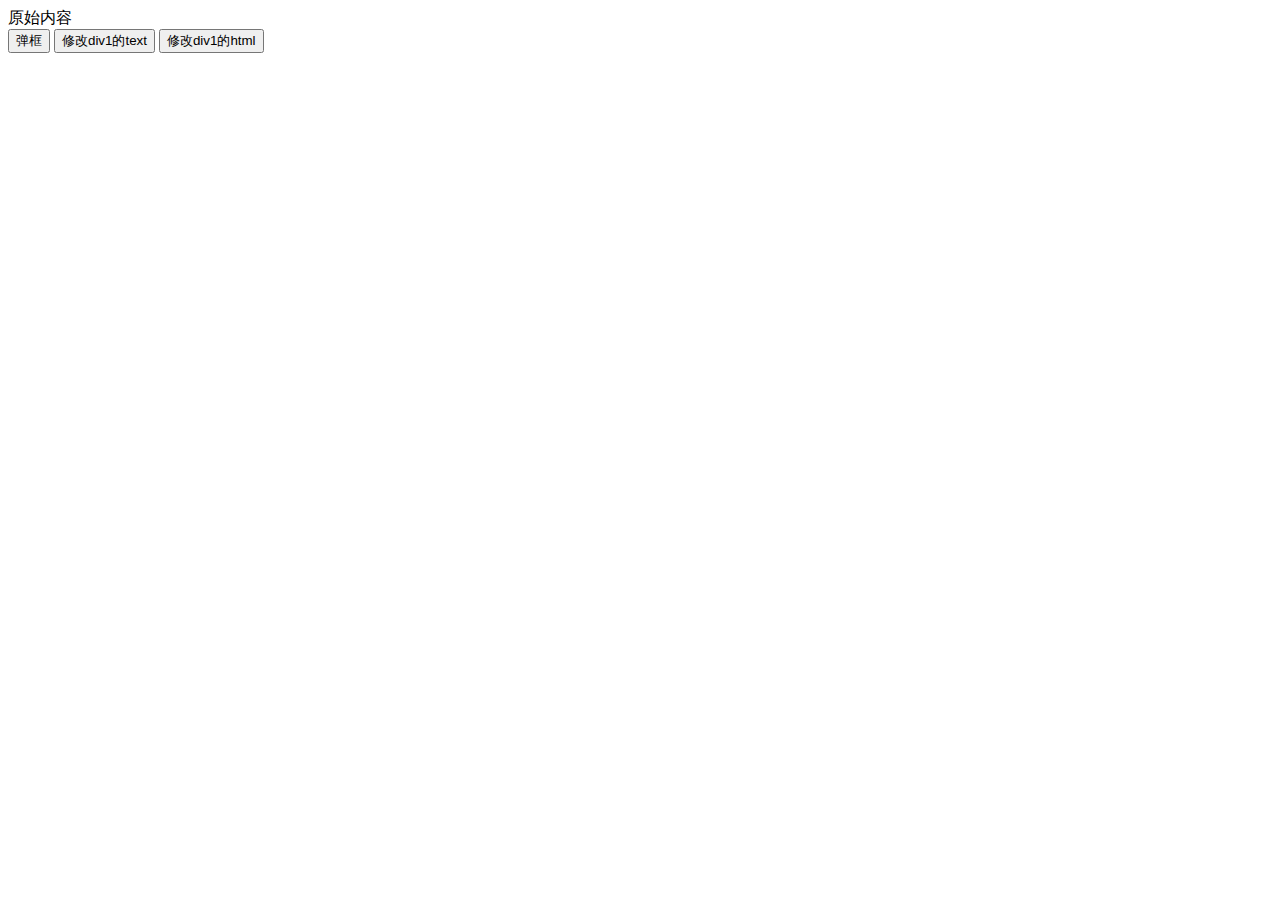
==== js/事件/index.html @ 4d6833a2 "提交示例" ====
<html>
    <body>
        <div id="div1">原始内容</div>
        <button type="button" onclick="click1()">弹框</button>
        <button type="button" onclick="changeDiv1Text()">修改div1的text</button>
        <button type="button" onclick="changeDiv1Html()">修改div1的html</button>
    </body>
    <script>
        function click1 () {
            alert('弹了个窗')
        }
        function changeDiv1Text () {
            document.getElementById('div1').innerText = '新的内容'
        }
        function changeDiv1Html () {
            document.getElementById('div1').innerHTML = '<p>加个p标签的新内容</p>'
        }
    </script>
</html>
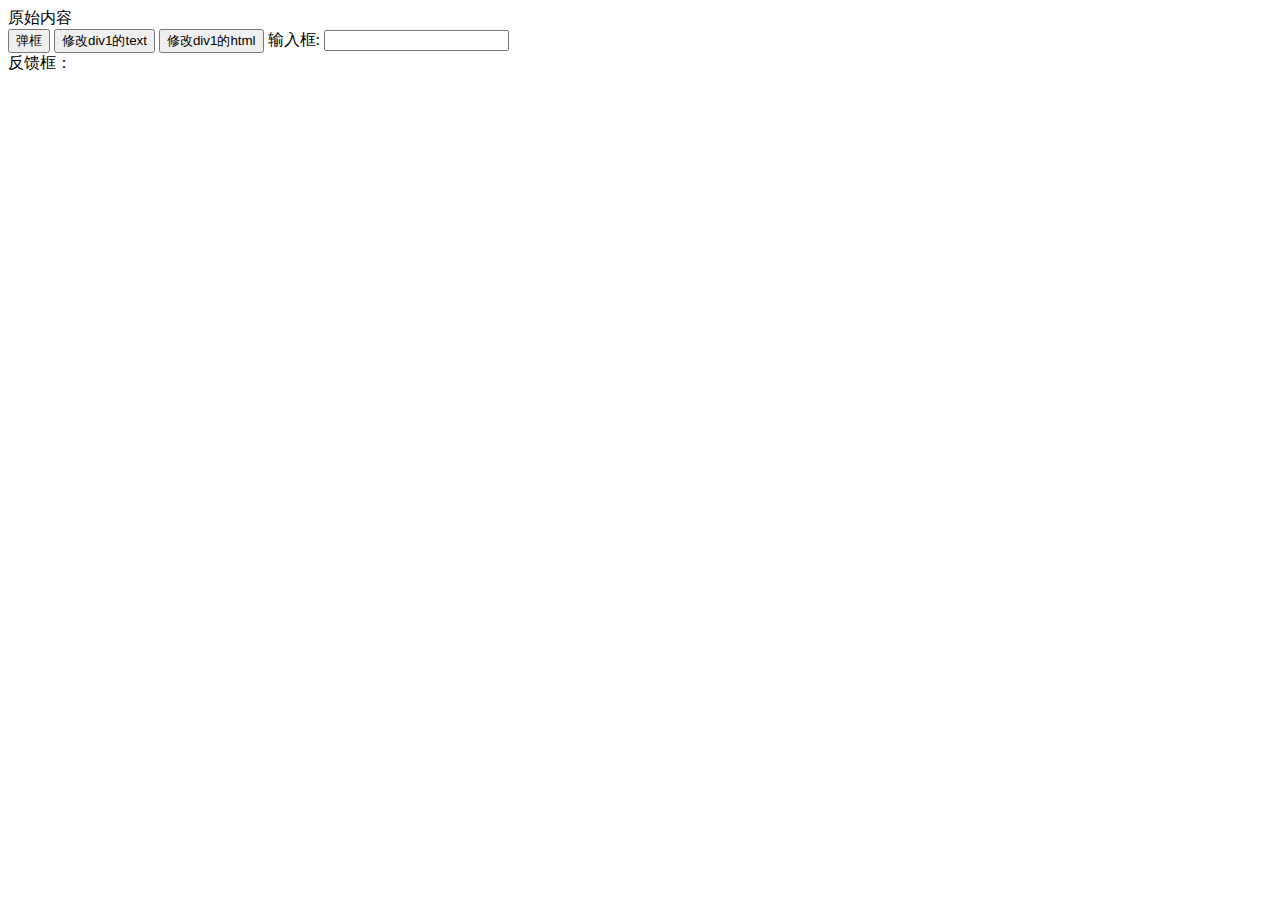
==== commit f85cbe22: "增加一个练习题示例" ====
--- a/js/事件/index.html
+++ b/js/事件/index.html
@@ -4,6 +4,14 @@
         <button type="button" onclick="click1()">弹框</button>
         <button type="button" onclick="changeDiv1Text()">修改div1的text</button>
         <button type="button" onclick="changeDiv1Html()">修改div1的html</button>
+        输入框: <input type="text" id="input1" 
+                    onkeyup="inputKeyup(this)" 
+                    onblur="inputBlur()"
+                    onclick="inputClick()"
+                    ondblclick="inputDbClick()"
+                    onkeypress="inputKeypress()"
+                    > <br/>
+        反馈框：<p id="p1"></p>
     </body>
     <script>
         function click1 () {
@@ -15,5 +23,21 @@
         function changeDiv1Html () {
             document.getElementById('div1').innerHTML = '<p>加个p标签的新内容</p>'
         }
+        function inputKeyup(id) {
+            console.log('onkeyup')
+            document.getElementById('p1').innerText = id.value
+        }
+        function inputBlur() {
+            console.log('onblur 输入框失去了焦点')
+        }
+        function inputClick() {
+            console.log('onclick 单击输入框')            
+        }
+        function inputDbClick () {
+            console.log('ondbclick 双击了输入框')
+        }
+        function inputKeypress () {
+            console.log('onkeypress')
+        }
     </script>
 </html>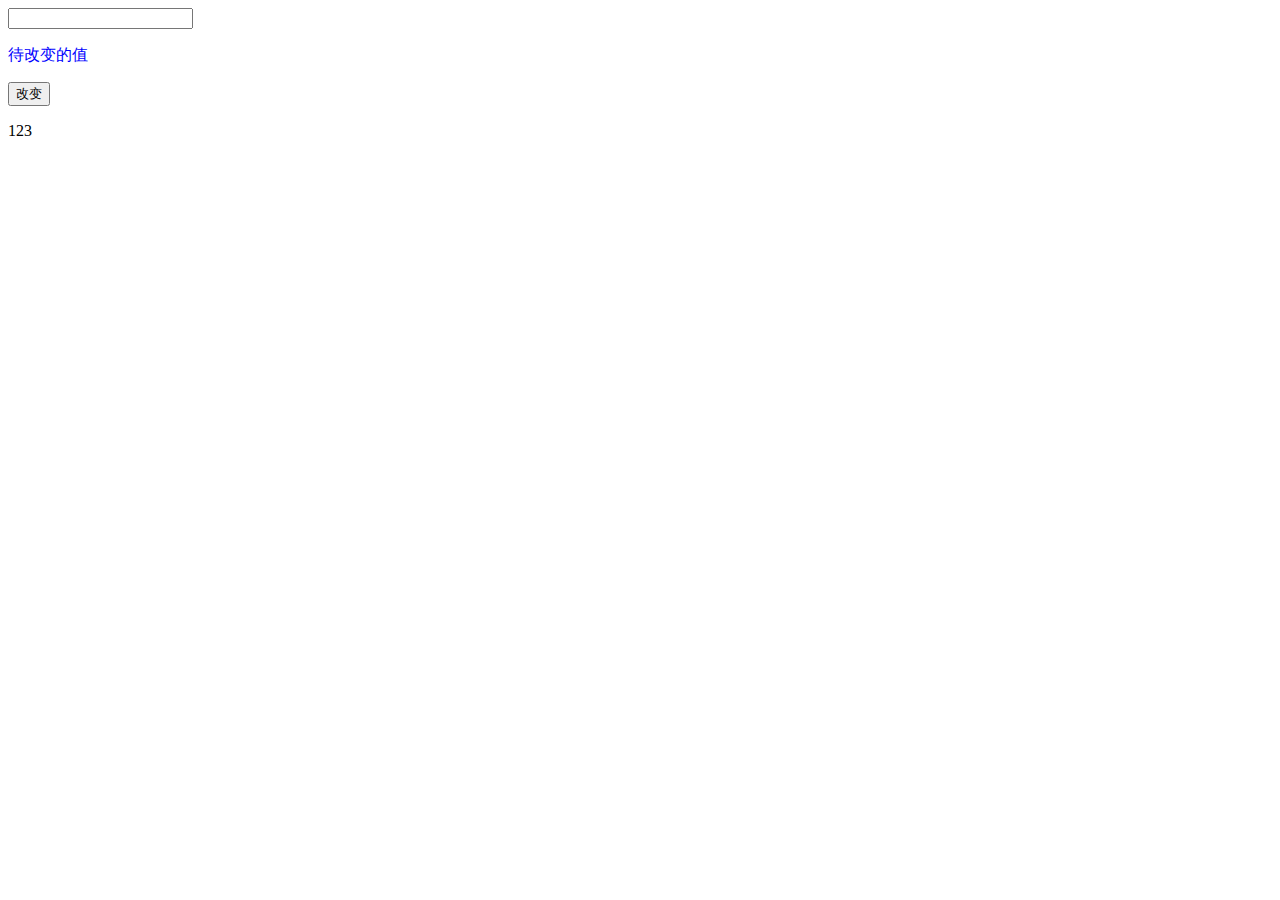
==== commit bf205d19: "增加习题示例代码" ====
--- a/js/事件/index.html
+++ b/js/事件/index.html
@@ -1,43 +1,28 @@
 <html>
     <body>
-        <div id="div1">原始内容</div>
-        <button type="button" onclick="click1()">弹框</button>
-        <button type="button" onclick="changeDiv1Text()">修改div1的text</button>
-        <button type="button" onclick="changeDiv1Html()">修改div1的html</button>
-        输入框: <input type="text" id="input1" 
-                    onkeyup="inputKeyup(this)" 
-                    onblur="inputBlur()"
-                    onclick="inputClick()"
-                    ondblclick="inputDbClick()"
-                    onkeypress="inputKeypress()"
-                    > <br/>
-        反馈框：<p id="p1"></p>
+
+        <input type="text" id="input1" onkeypress="fun1(this)">
+        <p id="p1" style="color: blue;">待改变的值</p>
+        <input type="button" value="改变" onclick="fun2()" ondblclick="fun3()">
+        <p class="myclass">123</p>
     </body>
+
     <script>
-        function click1 () {
-            alert('弹了个窗')
+        var dom = document.getElementById('input1')             // id
+        var doms = document.getElementsByTagName('input')       // tag
+        var doms = document.getElementsByClassName('myclass')   // class
+        console.log(doms)
+        function fun1(dom) {
+            console.log('onkeypress', dom, dom.value)
+            document.getElementById('p1').innerText = dom.value     // 用来改变节点的值
         }
-        function changeDiv1Text () {
-            document.getElementById('div1').innerText = '新的内容'
+        function fun2() {
+          var dom = document.getElementById('p1')
+          console.log(dom.style)
+          dom.style.color = 'red'
         }
-        function changeDiv1Html () {
-            document.getElementById('div1').innerHTML = '<p>加个p标签的新内容</p>'
-        }
-        function inputKeyup(id) {
-            console.log('onkeyup')
-            document.getElementById('p1').innerText = id.value
-        }
-        function inputBlur() {
-            console.log('onblur 输入框失去了焦点')
-        }
-        function inputClick() {
-            console.log('onclick 单击输入框')            
-        }
-        function inputDbClick () {
-            console.log('ondbclick 双击了输入框')
-        }
-        function inputKeypress () {
-            console.log('onkeypress')
+        function fun3(){
+          console.log('dbclick')
         }
     </script>
 </html>